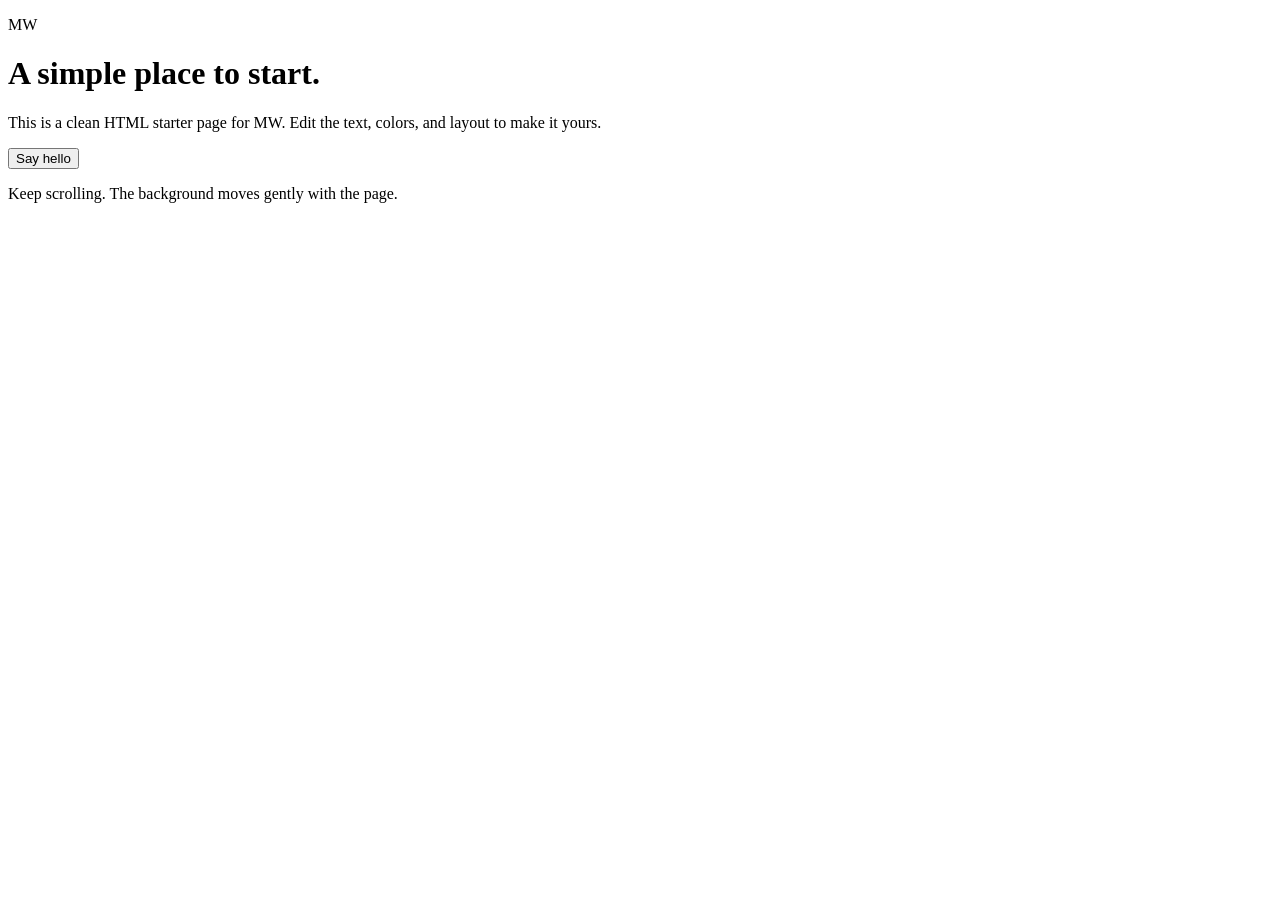
==== Disk.html @ dd4e3d9c "new file disk is add for the background image" ====
<!doctype html>
<html lang="en">
  <head>
    <meta charset="UTF-8" />
    <meta name="viewport" content="width=device-width, initial-scale=1.0" />
    <title>MW</title>
    <link rel="stylesheet" href="styles.css" />
  </head>
  <body>
    <div class="background-image" aria-hidden="true"></div>
    <main class="page-shell">
      <p class="eyebrow">MW</p>
      <h1>A simple place to start.</h1>
      <p class="intro">This is a clean HTML starter page for MW. Edit the text, colors, and layout to make it yours.</p>
      <button id="welcomeButton" type="button">Say hello</button>
      <p id="message" class="message" aria-live="polite"></p>
      <section class="scroll-space" aria-label="MW details">
        <p>Keep scrolling. The background moves gently with the page.</p>
      </section>
    </main>
    <script src="script.js"></script>
  </body>
</html>
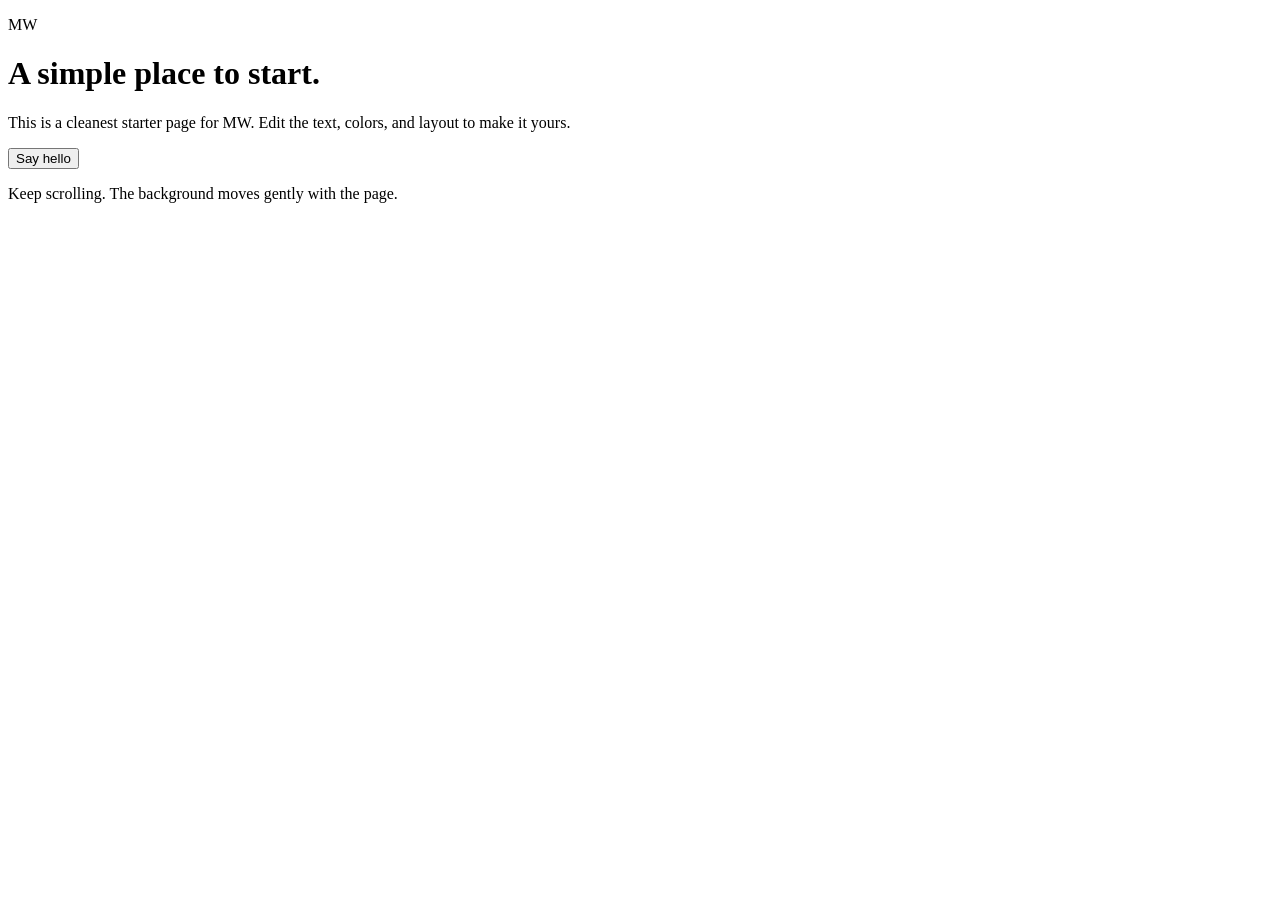
==== commit 1b3cbf90: "changes in disk code" ====
--- a/Disk.html
+++ b/Disk.html
@@ -11,7 +11,7 @@
     <main class="page-shell">
       <p class="eyebrow">MW</p>
       <h1>A simple place to start.</h1>
-      <p class="intro">This is a clean HTML starter page for MW. Edit the text, colors, and layout to make it yours.</p>
+      <p class="intro">This is a cleanest starter page for MW. Edit the text, colors, and layout to make it yours.</p>
       <button id="welcomeButton" type="button">Say hello</button>
       <p id="message" class="message" aria-live="polite"></p>
       <section class="scroll-space" aria-label="MW details">
